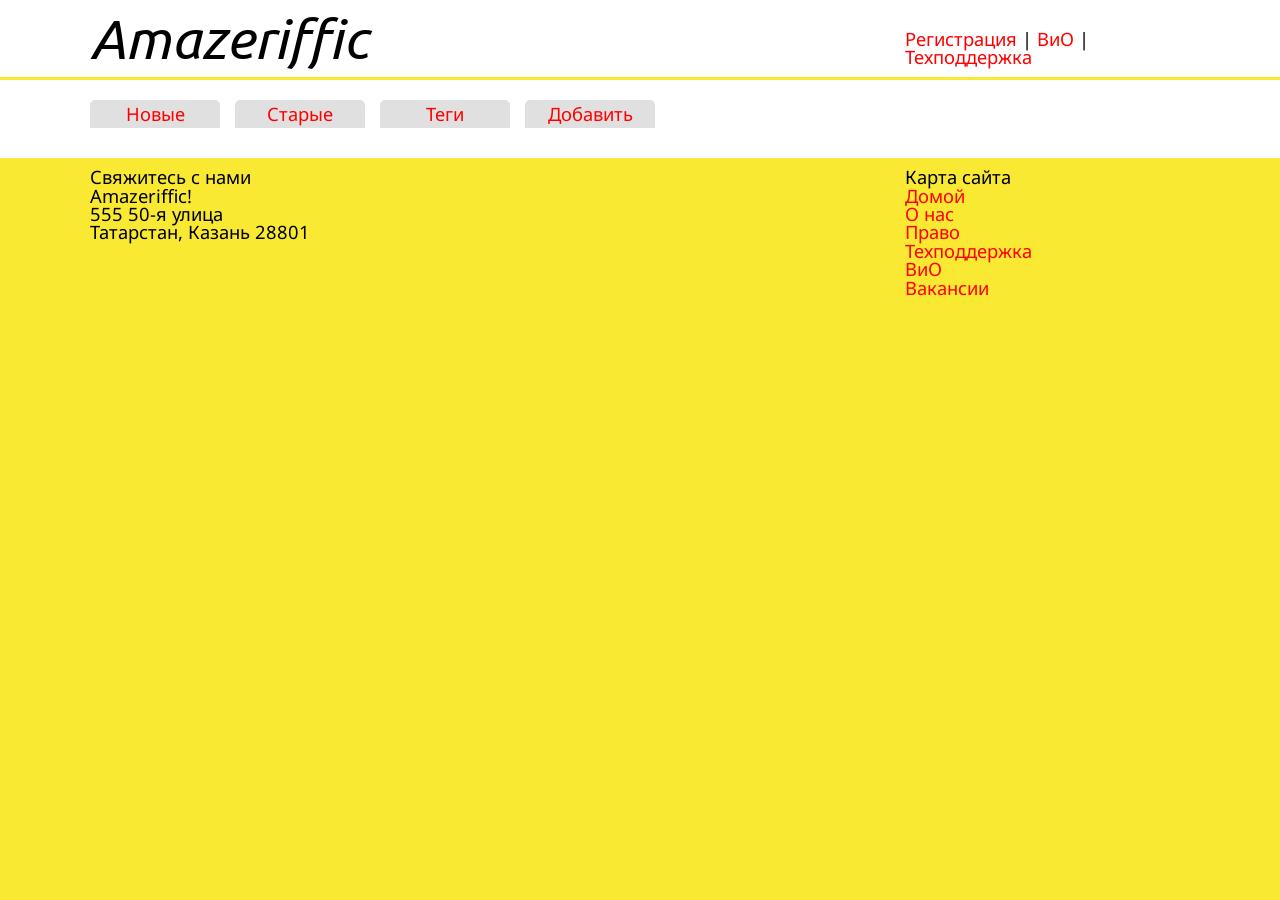
==== Amazeriffic/client/index.html @ 4a9fa6c0 "Создание сервера" ====
<!doctype HTML для учебного веб-приложения: опробуем на настоящем html>
<html>
	<head> 
		<title> Amazeriffic </title> 
		<link rel="stylesheet" type="text/css" href="./stylesheets/reset.css"> 
		<link rel="stylesheet" type="text/css" href="./stylesheets/style.css">
        <link rel="stylesheet" type="text/css" href="http://fonts.googleapis.com/css?family=Ubuntu&subset=latin,cyrillic">
		<link rel="stylesheet" type="text/css" href="http://fonts.googleapis.com/css?family=Droid+Sans&subset=latin,cyrillic" >
        <script src="http://code.jquery.com/jquery-3.4.1.min.js"></script>
		<script type="text/javascript" src="./scripts/app.js"></script>
	</head>
	<body> 
		<header> 
			<div class="container">
            <h1> Amazeriffic </h1> 
            <nav> 
                <a href="#">Регистрация</a> | 
                <a href="faq.html">ВиО</a> | 
                <a href="#">Техподдержка</a> 
            </nav>
        </div>
	</header>

	<main>
        <div class="container">
            <div class="tabs">
                <a href=""><span class="active">Новые</span></a> 
					<a href=""><span class="active">Старые</span></a>
					<a href=""><span class="active">Теги</span></a>
					<a href=""><span class="active">Добавить</span></a>
            </div>
            <div class="content">
                
            </div>
        </div>
    </main>
        

	<footer>

        <div class="container">
            <div class="contact"> 
                <h5>Свяжитесь с нами</h5> 
                <p>Amazeriffic!</p> 
                <p>555 50-я улица</p> 
                <p>Татарстан, Казань 28801</p> 
            </div>
            <div class="sitemap"> 
                <h5>Карта сайта</h5>
                <ul>
                    <li><a href="index.html">Домой</a></li>
                    <li><a href="#">О нас</a></li> 
                    <li><a href="#">Право</a></li> 
                    <li><a href="#">Техподдержка</a></li>
                    <li><a href="faq.html">ВиО</a></li> 
                    <li><a href="#">Вакансии</a></li> 
                </ul>
            </div>
        </div>

	</footer>
</body>
</html>
---- Amazeriffic/client/stylesheets/style.css ----
.container{
	width: 1100px;
	margin: auto;
}

body {
	background: #f9e933; 
	font-family: 'Droid sans';
	font-size: 115%;
}

a {
	text-decoration: none;
	color: red;
}

a:hover {
	text-decoration: underline;
	color: red;
}

h1, h2, h3, h4 {
	font-family: Ubuntu;
	font-size: 120%;
}

header { 
	background: white; 
	overflow: auto;
	margin-bottom: 3px;
	padding: 10px;
}
header h1 {
	float: left;
	width: 570px;
	font-size: 300%;
	font-style: italic;
}
header nav {
	float: right;
	width: 285px;
	padding-top: 20px;
}
main { 
	background: white; 
	overflow: auto;
	padding: 20px;
}
main .main_block {
	float: left;
	width: 570px;
}
main .image {
	float: right;	
	width: 285px;
}

main .faq {
	float: left;
	width: 855px;
}

main .faq p {
	margin-top: 5px;
	margin-bottom: 5px;
}

main h2 {
	font-size: 120%;
	margin-top: 10px;
	margin-bottom: 10px;
}

main h3 {
	margin-top: 10px;
	margin-bottom: 5px;	
}

ul{
	list-style: circle;
	list-style-position: inside;
}

footer {
	overflow: auto;
	padding: 10px;
}

footer .contact {
	float: left;
	width: 570px;
}
 
footer .sitemap {
	float: right;	
	width: 285px;
}

.tabs a span {
	display: inline-block; 
	border-radius: 5px 5px 0 0; 
	width: 120px; 
	margin-right: 10px; 
	text-align: center; 
	background: #b7b7b7; 
	padding: 5px;
}

.tabs a span.active { 
	background: #e0e0e0; 
}

.content {
	background: white;
	padding-bottom: 10px;
}

.content li{
	list-style: none;
	margin:  15px;
	padding-left: 5px;
	box-shadow: 0 0 0 3px #ddd;
}

.content input {
	display: block;
  	width: 100%;
  	height: calc(1.5rem + 2px);
  	padding: 0.375rem 0.75rem;
  	font-family: inherit;
  	font-size: 1rem;
  	font-weight: 400;
  	line-height: 1.5;
  	color: black;
  	background-color: #fff;
  	background-clip: padding-box;
  	border: 1px solid #bdbdbd;
  	border-radius: 0.25rem;
  	transition: border-color 0.15s ease-in-out, box-shadow 0.15s ease-in-out;
  	margin: 3px 0;
}
.content button {
	appearance: none;
  	border: 0;
  	border-radius: 5px;
  	background: red;
 	color: white;
  	padding: 8px 16px;
  	font-size: 16px;
}

.sitemap li {
	list-style: none;
}

main .content{
	background-color: white;
}

main .content h3{
	text-transform: uppercase;
	padding: 7px;
	background-color: #b7b7b7;
}

main .content h5{
    font-size: 20px;
	padding: 10px 0px 0px 5px;
}
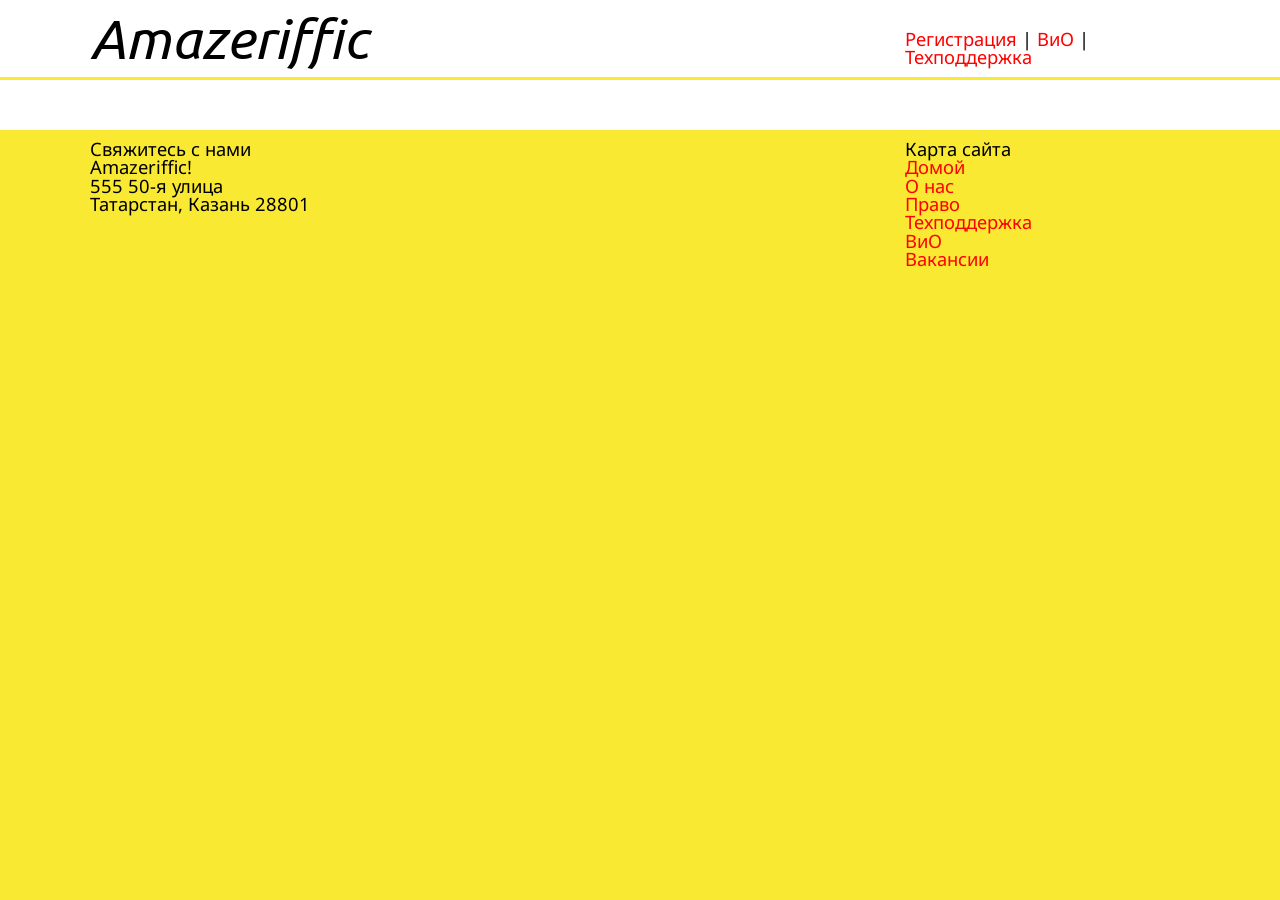
==== commit cab63587: "Удаление элементов из списка задач" ====
--- a/Amazeriffic/client/index.html
+++ b/Amazeriffic/client/index.html
@@ -24,10 +24,10 @@
 	<main>
         <div class="container">
             <div class="tabs">
-                <a href=""><span class="active">Новые</span></a> 
+                <!-- <a href=""><span class="active">Новые</span></a> 
 					<a href=""><span class="active">Старые</span></a>
 					<a href=""><span class="active">Теги</span></a>
-					<a href=""><span class="active">Добавить</span></a>
+					<a href=""><span class="active">Добавить</span></a> -->
             </div>
             <div class="content">
                 
--- a/Amazeriffic/client/stylesheets/style.css
+++ b/Amazeriffic/client/stylesheets/style.css
@@ -167,3 +167,12 @@
     font-size: 20px;
 	padding: 10px 0px 0px 5px;
 }
+
+.linkEdit{
+	float: right;
+}
+
+.linkRemove{
+	float: right;
+	margin-left: 10px;
+} 
